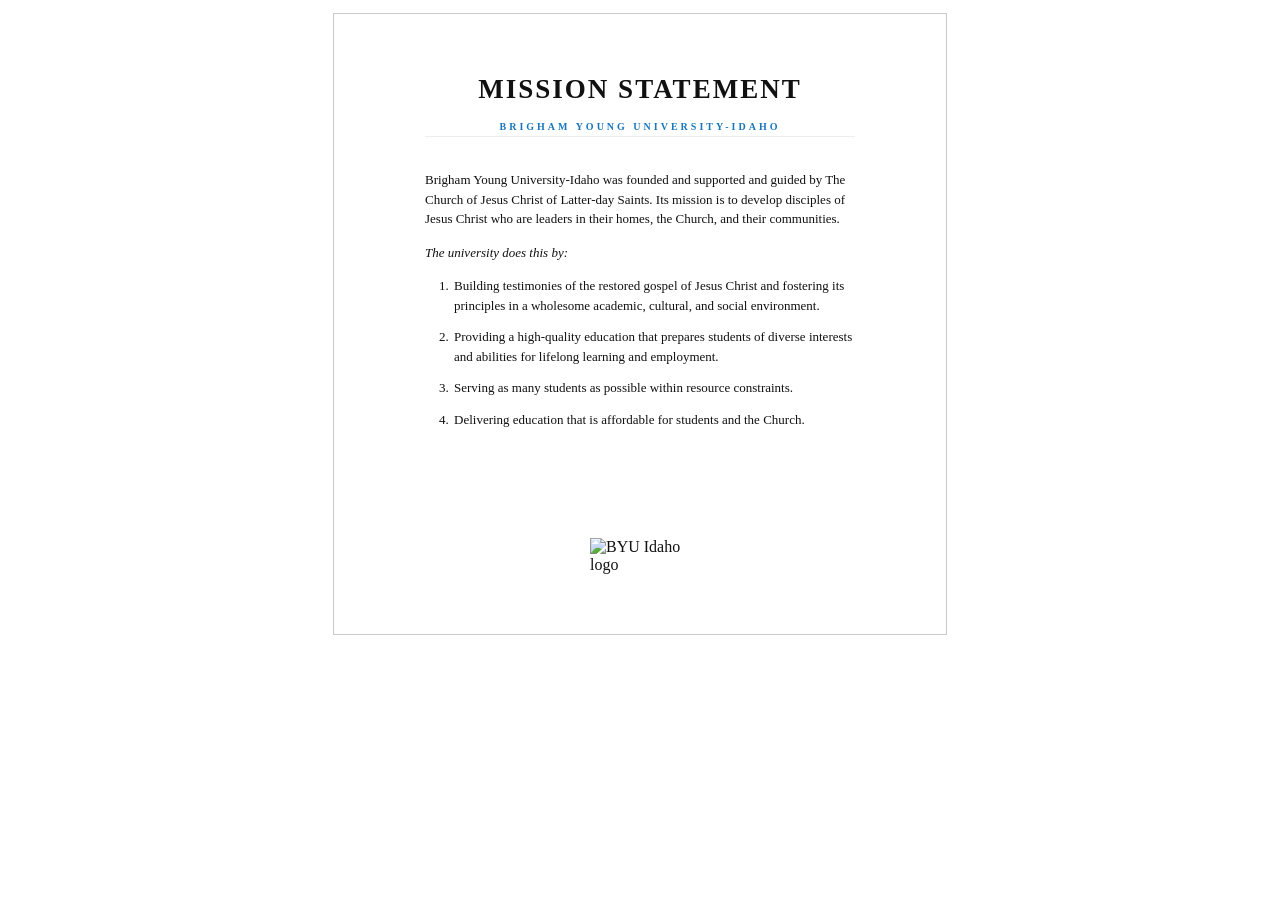
==== mission/index.html @ a1d9d2b7 "Mission Statement completed" ====
<!DOCTYPE html>
<html lang="en">
<head>
    <meta charset="UTF-8">
    <meta name="viewport" content="width=device-width, initial-scale=1.0">
    <title>Mission Statement - BYU Idaho</title>
    <link href="mission-css.css" rel="stylesheet">
</head>
<body>

    <div class="content">

        <div class="title">
            <h1>MISSION STATEMENT</h1>

            <div class="caption">
                BRIGHAM YOUNG UNIVERSITY-IDAHO
            </div>

            <hr>

            <p>
                Brigham Young University-Idaho was founded and supported and
                guided by The Church of Jesus Christ of Latter-day Saints. Its mission is
                to develop disciples of Jesus Christ who are leaders in their homes, the
                Church, and their communities.
            </p>

            <p class="second">
                The university does this by:
            </p>

            <ol>
                <li>
                    Building testimonies of the restored gospel of Jesus Christ and
                    fostering its principles in a wholesome academic, cultural, and social
                    environment.
                </li>

                <li>
                    Providing a high-quality education that prepares students of diverse
                    interests and abilities for lifelong learning and employment.
                </li>

                <li>
                    Serving as many students as possible within resource constraints.
                </li>

                <li>
                    Delivering education that is affordable for students and the Church.
                </li>
            </ol>

        </div>

    <img src="https://wddbyui.github.io/wdd131/images/byui-logo-blue.webp" alt="BYU Idaho logo">

    </div>

</body>

</html>
---- mission/mission-css.css ----
body {
    margin: 0;
    padding: 0;
    background-color: #ffffff;
    color: #111; 
    font-family: Georgia, serif;
}

.content {
    width: 612px;
    height: 620px;
    margin: 13px auto;
    border: 1px solid #c8c8c8;
    position: relative;
}

.title {
    width: 430px;
    margin: 60px auto;
}

h1 {
    margin: 0;
    text-align: center;
    font-size: 27px;
    letter-spacing: 2px;
    font-weight: bold;
}

.caption {
    margin-top: 16px;
    text-align: center;
    color: #1976bd;
    font-size: 10px;
    font-weight: bold;
    letter-spacing: 3px;
}

hr {
    width: 100%;
    height: 1px;
    border: none;
    border-top: 1px solid #eeeeee;
    margin-top: 4px;
    margin-bottom: 32px;
}

p {
    margin: 0 0 14px 0;
    font-size: 13px;
    line-height: 1.5;
    text-align: left;
    font-weight: normal;
}

.second {
    margin-top: 14px;
    margin-bottom: 14px;
    font-style: italic;
    font-weight: normal;
}

ol {
    margin: 0;
    padding-left: 27px;
    font-size: 13px;
    line-height: 1.5;
}

li {
    padding-left: 2px;
    margin-bottom: 12px;
    font-weight: normal;
}

img {
    width: 100px;
    position: absolute;
    left: 50%;
    bottom: 60px;
    transform: translateX(-50%);
}
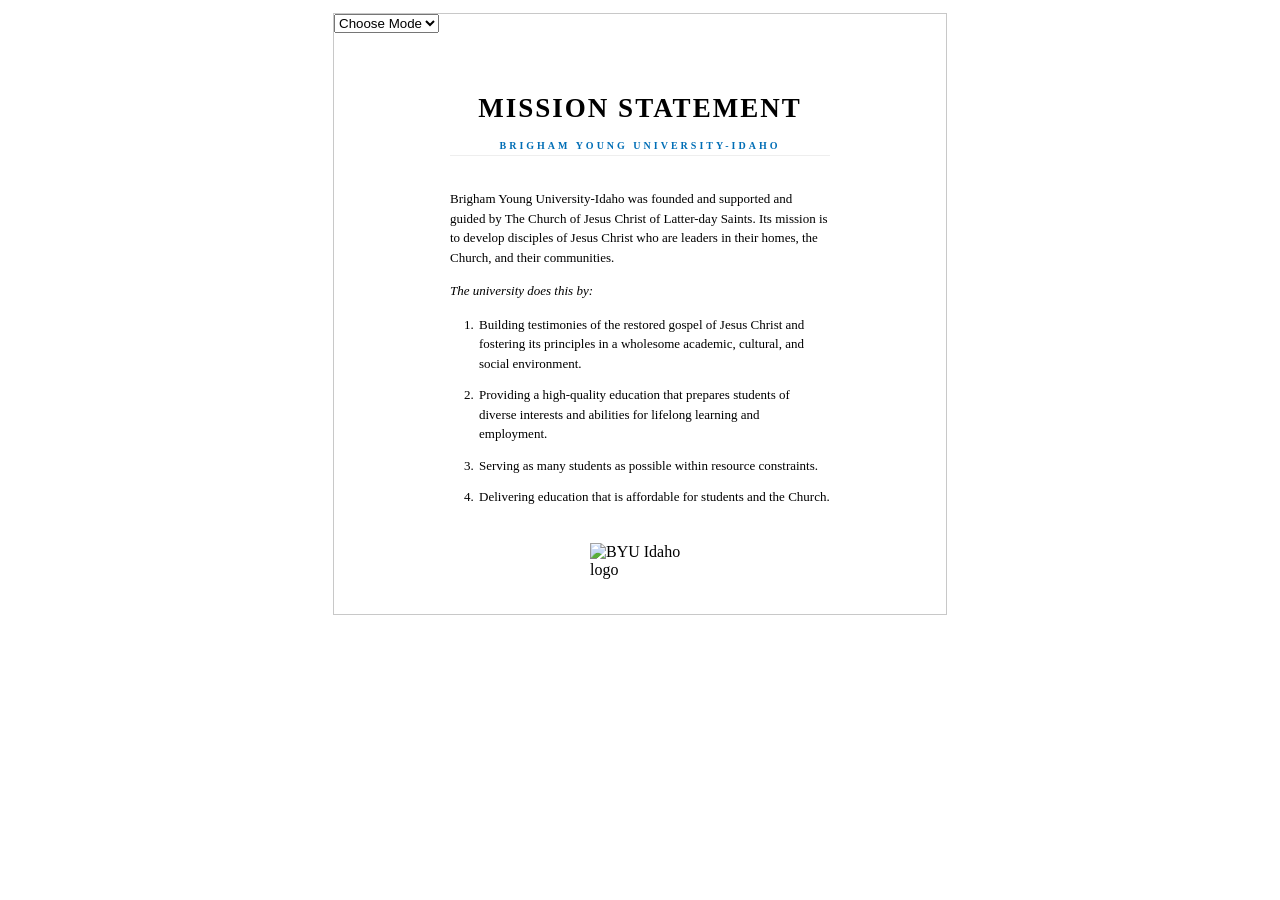
==== commit 9bbf3b33: "Mission Statement II Completed" ====
--- a/mission/index.html
+++ b/mission/index.html
@@ -9,6 +9,12 @@
 <body>
 
     <div class="content">
+
+        <select>
+            <option>Choose Mode</option>
+            <option value="dark">Dark</option>
+            <option value="light">Light</option>
+        </select>
 
         <div class="title">
             <h1>MISSION STATEMENT</h1>
@@ -57,6 +63,8 @@
 
     </div>
 
+    <script src="mission.js"></script>
+
 </body>
 
 </html>
--- a/mission/mission-css.css
+++ b/mission/mission-css.css
@@ -2,20 +2,20 @@
     margin: 0;
     padding: 0;
     background-color: #ffffff;
-    color: #111; 
-    font-family: Georgia, serif;
+    color: #000000; 
+    font-family: Times New Roman, Times, serif;
 }
 
 .content {
     width: 612px;
-    height: 620px;
+    height: 600px;
     margin: 13px auto;
     border: 1px solid #c8c8c8;
     position: relative;
 }
 
 .title {
-    width: 430px;
+    width: 380px;
     margin: 60px auto;
 }
 
@@ -30,7 +30,7 @@
 .caption {
     margin-top: 16px;
     text-align: center;
-    color: #1976bd;
+    color: #006EB6;
     font-size: 10px;
     font-weight: bold;
     letter-spacing: 3px;
@@ -77,6 +77,23 @@
     width: 100px;
     position: absolute;
     left: 50%;
-    bottom: 60px;
+    bottom: 35px;
     transform: translateX(-50%);
 }
+
+.dark {
+    background-color: #333333;
+    color: #ffffff;
+}
+
+.dark .content {
+    border-color: #ffffff;
+}
+
+.dark .caption {
+    color: #A6D8F0;
+}
+
+.dark hr {
+    border-top-color: #ffffff;
+}
